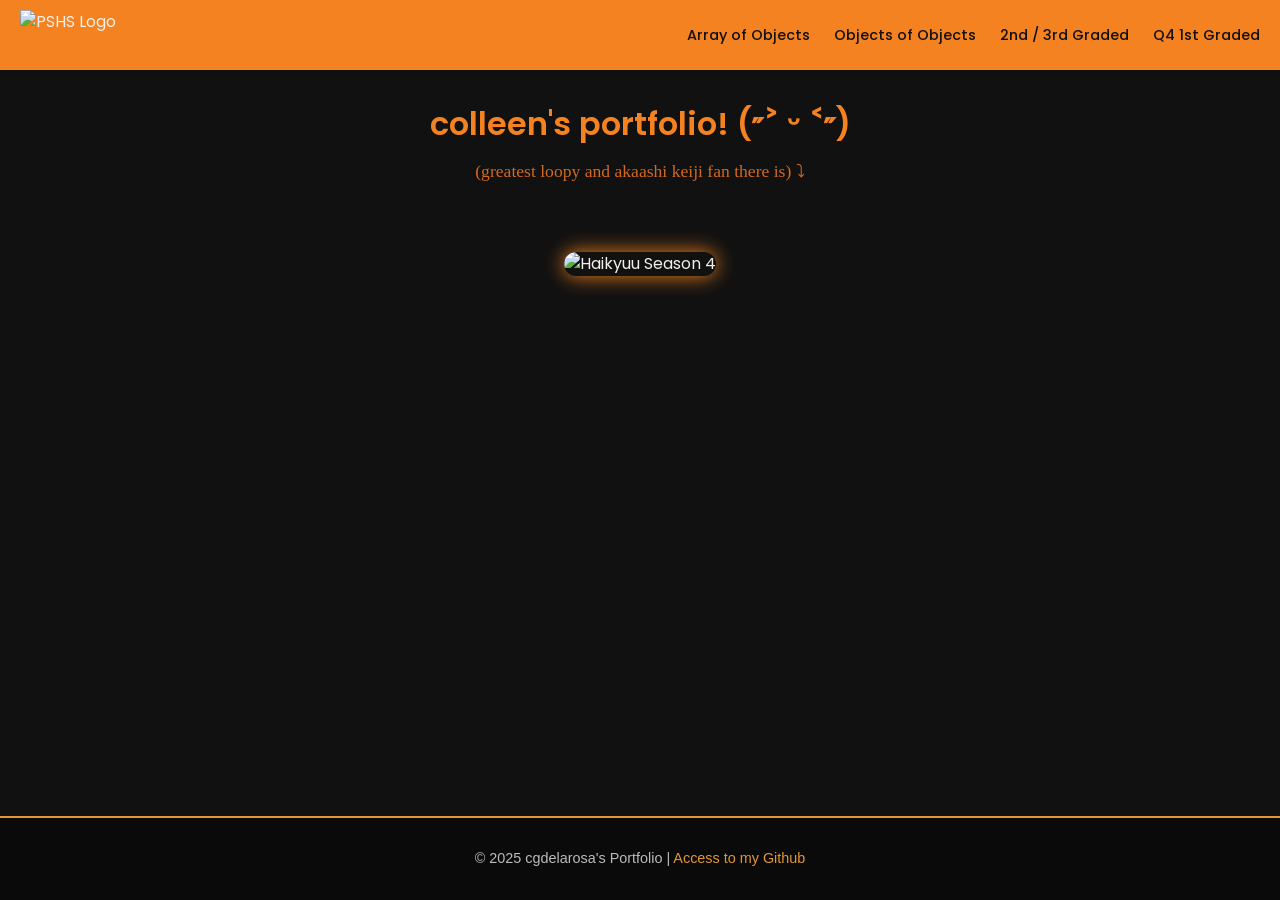
==== index.html @ 48578fdf "Q4 1st Graded" ====
<!DOCTYPE html>
<html lang="en">
<head>
<meta charset="UTF-8" />
<meta name="viewport" content="width=device-width, initial-scale=1" />
<title>colleen's Portfolio</title>
<link href="https://fonts.googleapis.com/css2?family=Poppins:wght@300;400;600&display=swap" rel="stylesheet" />
<style>
  /* Reset and base */
  * {
    margin: 0;
    padding: 0;
    box-sizing: border-box;
  }
  body {
    font-family: 'Poppins', sans-serif;
    background: #111;
    color: #f3f0eb;
    line-height: 1.5;
    min-height: 100vh;
    display: flex;
    flex-direction: column;
  }

  /* Compact header */
  header {
    background: #f58220; /* Haikyuu orange */
    padding: 10px 20px;
    display: flex;
    align-items: center;
    justify-content: space-between;
    position: sticky;
    top: 0;
    z-index: 10;
    box-shadow: 0 2px 6px rgba(0,0,0,0.3);
  }

  header h1 {
    font-weight: 600;
    font-size: 1.2rem;
    color: #111;
  }

  nav a {
    color: #111;
    text-decoration: none;
    margin-left: 20px;
    font-weight: 500;
    font-size: 0.9rem;
    position: relative;
    transition: color 0.3s ease;
  }

  nav a:first-child {
    margin-left: 0;
  }

  nav a:hover,
  nav a:focus {
    color: #fff;
  }

  nav a::after {
    content: "";
    position: absolute;
    bottom: -4px;
    left: 0;
    width: 0%;
    height: 2px;
    background: #fff;
    transition: width 0.3s ease;
  }

  nav a:hover::after,
  nav a:focus::after {
    width: 100%;
  }

  /* Main content */
  main {
    flex-grow: 1;
    max-width: 900px;
    margin: 30px auto 50px auto;
    padding: 0 20px;
    text-align: center;
  }

  /* About Section */
  .about-title {
    font-size: 2rem;
    color: #f58220;
    margin-bottom: 10px;
    font-weight: 600;
  }

  .about-subtitle {
    font-family: 'Times New Roman', Times, serif;
    font-size: 1.1rem;
    color: #d2691e;
    margin-bottom: 20px;
  }

  .about-gif {
    width: 50%;
    max-width: 300px;
    border-radius: 12px;
    box-shadow: 0 0 15px rgba(245, 130, 32, 0.7);
    margin-bottom: 25px;
  }

  /* Hero Image */
  .hero-image {
    max-width: 100%;
    border-radius: 15px;
    box-shadow: 0 0 20px #f58220;
    transition: transform 0.4s ease;
    cursor: pointer;
  }

  .hero-image:hover {
    transform: scale(1.05);
    box-shadow: 0 0 30px #fff;
  }

  

  /* Footer */
  footer {
  background-color: #0a0a0a;
  padding: 30px 15px;
  border-top: 2px solid #e09736;
  color: #bbb;
  font-size: 0.9rem;
  text-align: center;
  font-family: 'Poppisn', sans-serif;
  margin-top: 80px;
}

footer a {
  color: #e09736;
  text-decoration: none;
}

footer a:hover {
  text-decoration: underline;
}
</style>
</head>
<body>

<header>
  <img src="assets/pshslogo.png" alt="PSHS Logo" title="PSHS Logo" style="height: 50px; width: auto;" />
  <nav>
      <a href="./public/Q3ArrayOfObjects.html">Array of Objects</a>
      <a href="./public/Q3ObjectsofObjects.html">Objects of Objects</a>
      <a href="./public/Q3_2GMgDelaRosa.html">2nd / 3rd Graded</a>
      <a href="./public/q41gMgDELAROSA.html">Q4 1st Graded</a>
      
  </nav>
</header>

<main>
  <section class="about-section">
    <h2 class="about-title">colleen's portfolio! (˶˃ ᵕ ˂˶)</h2>
    <p class="about-subtitle">(greatest loopy and akaashi keiji fan there is) ⤵</p>
    <br>
    <br>
  </section>

  <section class="hero-section">
    <img
      src="assets/haikyuu-season-4.jpg"
      alt="Haikyuu Season 4"
      class="hero-image"
      title="Haikyuu Season 4"
    />
  </section>
</main>

<footer>
  © 2025 cgdelarosa's Portfolio | <a href="https://github.com/cgdelarosa/2QRepositoryMgDELAROSA" target="_blank">Access to my Github</a>
</footer>

</body>
</html>
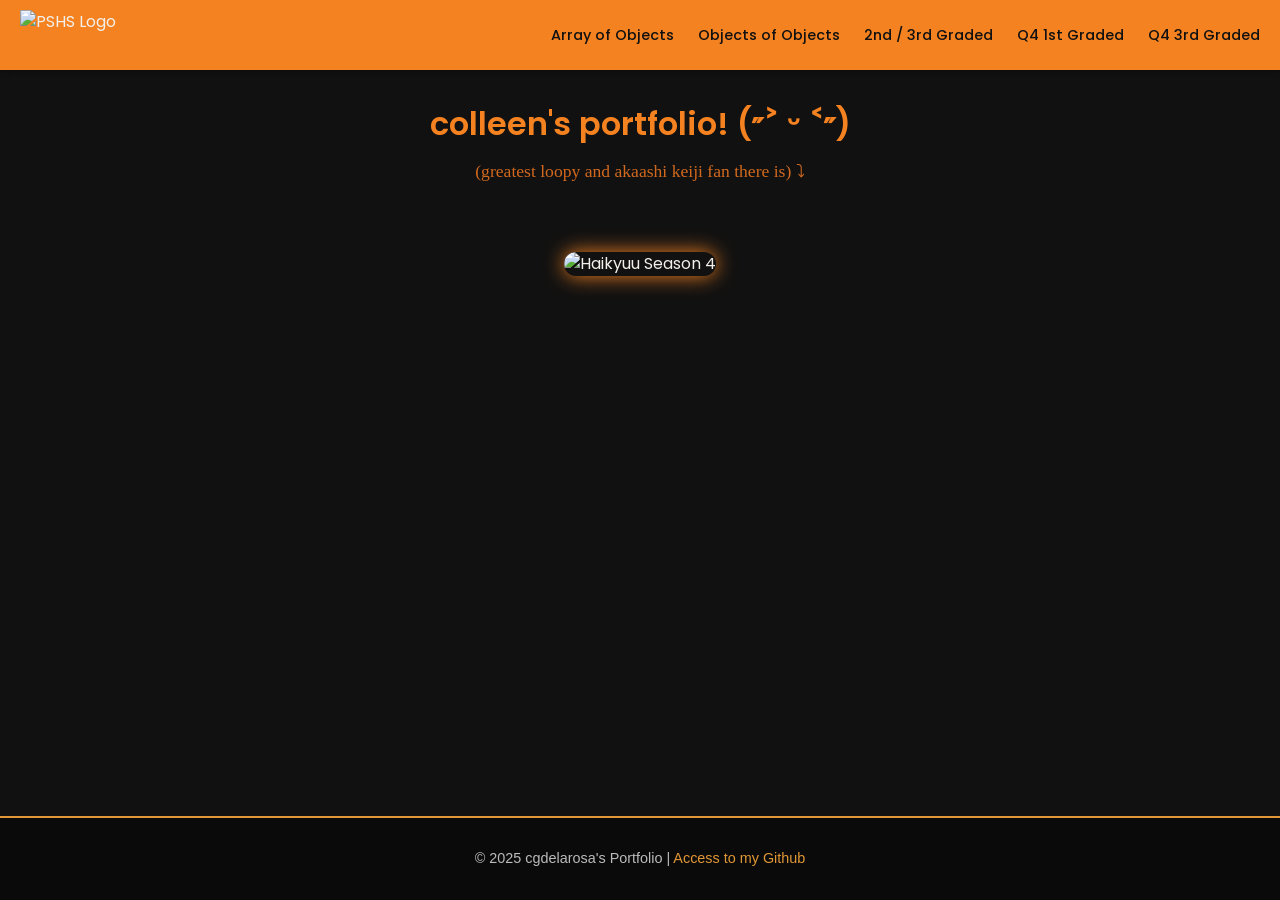
==== commit f1c872a4: "Q4 3rd Graded" ====
--- a/index.html
+++ b/index.html
@@ -155,6 +155,7 @@
       <a href="./public/Q3ObjectsofObjects.html">Objects of Objects</a>
       <a href="./public/Q3_2GMgDelaRosa.html">2nd / 3rd Graded</a>
       <a href="./public/q41gMgDELAROSA.html">Q4 1st Graded</a>
+      <a href="./public/index.html">Q4 3rd Graded</a>
       
   </nav>
 </header>
